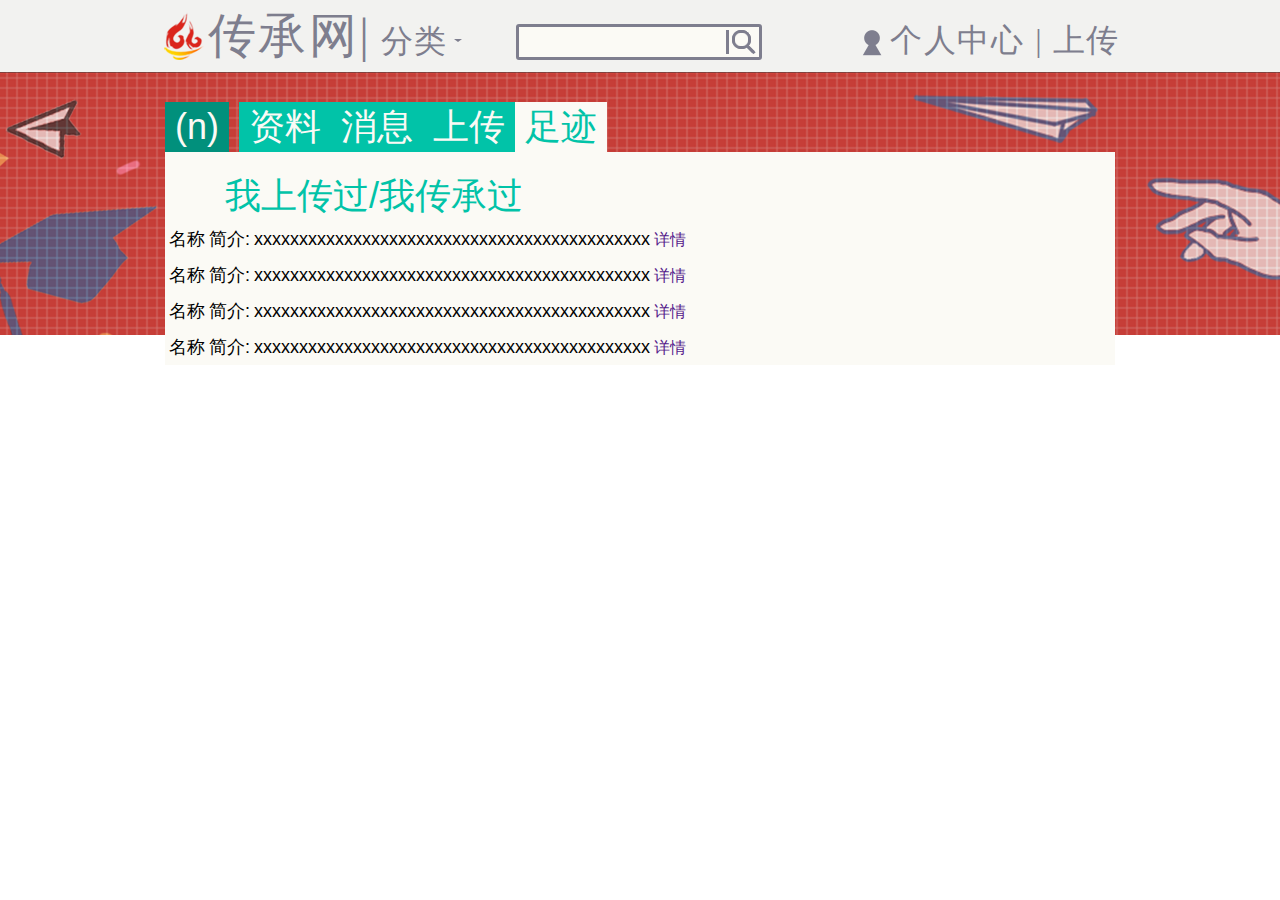
==== ccw/footprint.html @ 0589fad3 "pages reset" ====
<!DOCTYPE html>
<html lang="zn-CH">
<head>
	<meta http-equiv="Content-Type" content="text/html;charset=UTF-8">
	<title>传承网</title>
	<link rel="stylesheet" href="./css/message-style.css" />
	<link rel="shortcut icon" href="./images/logo/logo.png" />
	<script src="./ajaxfileupload/jquery.js"></script>
	<!--  <script src="./ajaxfileupload/ajaxfileupload.js"></script> -->

	<!--  <script src="./scripts/jquery-1.11.0.js"></script> -->
	<script src="./scripts/info.js"></script>
</head>
<body>
	<header id="header">
		<nav id="nav">
			<h1 id="logo">
				<a id="inherit" href="">传承网</a>|
				<a id="sort" href="">分类<div class="slideDown"></div></a>
			</h1>
			<div id="search">
				<form action="">
					<input type="text">
				</form>
			</div>
			<h2 id="login">
				<a href="">个人中心 </a>|
				<a href="">上传</a>
			</h2>
		</nav>
	</header>
	<div id="container">
		<div id="second_nav_border">
			<div id="second_nav">
				<span id="inherit-rank">(n)</span>
				<a href="">资料</a>
				<a href="">消息</a>
				<a href="">上传</a>
				<span class="span-active">足迹</span>
			</div>
		</div>
		<div id="info">
			<h3>我上传过/我传承过</h3>
			<ul id="foot">
				<li>
					<img src="" id="tou">
					<span id="name">名称</span>
					<span id="intro">简介:</span>
					<span id="intro_con">xxxxxxxxxxxxxxxxxxxxxxxxxxxxxxxxxxxxxxxxxxxx</span>
					<a href="">详情</a>
				</li>
				<li>
					<img src="" id="tou">
					<span id="name">名称</span>
					<span id="intro">简介:</span>
					<span id="intro_con">xxxxxxxxxxxxxxxxxxxxxxxxxxxxxxxxxxxxxxxxxxxx</span>
					<a href="">详情</a>
				</li>
				<li>
					<img src="" id="tou">
					<span id="name">名称</span>
					<span id="intro">简介:</span>
					<span id="intro_con">xxxxxxxxxxxxxxxxxxxxxxxxxxxxxxxxxxxxxxxxxxxx</span>
					<a href="">详情</a>
				</li>
				<li>
					<img src="" id="tou">
					<span id="name">名称</span>
					<span id="intro">简介:</span>
					<span id="intro_con">xxxxxxxxxxxxxxxxxxxxxxxxxxxxxxxxxxxxxxxxxxxx</span>
					<a href="">详情</a>
				</li>
				
			</ul>
		</div>
	</div>
</body>
</html>
---- ccw/css/message-style.css ----
/*
 * ChuanChengWang
 *
 * @author    Lancelot at EcjtuNet
 * @version   1.0
 * @last-time 2014.7.18
 *
 */
/* file loading
 ------------------------------------ */
/*           CSS Reset           */
/*
 * http://meyerweb.com/eric/tools/css/reset/    v2.0 | 20110126
 * License: none (public domain)
 */
html, body, div, span, applet, object, iframe, h1, h2, h3, h4, h5, h6, p, blockquote, pre, a, abbr, acronym, address, big, cite, code, del, dfn, em, img, ins, kbd, q, s, samp, small, strike, strong, sub, sup, tt, var, b, u, i, center, dl, dt, dd, ol, ul, li, fieldset, form, label, legend, table, caption, tbody, tfoot, thead, tr, th, td, article, aside, canvas, details, embed, figure, figcaption, footer, header, hgroup, menu, nav, output, ruby, section, summarytime, mark, audio, video {
  margin: 0;
  padding: 0;
  border: 0;
  font-size: 100%;
  font: inherit;
  vertical-align: baseline; }

/* HTML5 display-role reset for older browsers */
article, aside, details, figcaption, figure, footer, header, hgroup, menu, nav, section {
  display: block; }

body {
  line-height: 1; }

ol, ul {
  list-style: none; }

blockquote, q {
  quotes: none; }

blockquote:before, blockquote:after,
q:before, q:after {
  content: '';
  content: none; }

table {
  border-collapse: collapse;
  border-spacing: 0; }

a, a:link, a:visited {
  text-decoration: none; }

/* color
 ------------------------------------- */
/* font
 ------------------------------------ */
/* layout
 ------------------------------------ */
/* path
 ------------------------------------ */
header {
  width: 100%;
  height: 72px;
  background: #f2f2f0; }

nav {
  width: 960px;
  margin: 0 auto; }

nav h1 {
  display: inline-block;
  height: 72px;
  line-height: 72px;
  padding-left: 48px;
  color: #7e7e8e;
  background: url(../images/logo/logo.png) left center no-repeat;
  font-size: 48px;
  font-weight: normal;
  font-family: Times, sans-serif; }

nav h1 a {
  color: #7e7e8e;
  transition: text-shadow .5s; }

nav h1 a:hover, nav h1 a:active {
  text-shadow: 0 1px 2px rgba(0, 0, 0, 0.3); }

nav h1 a#inherit {
  letter-spacing: .05em;
  font-size: 48px;
  font-weight: normal;
  font-family: youyuan, Microsoft Yahei, Arial, sans-serif; }

nav h1 a#sort {
  padding-right: 12px;
  letter-spacing: .05em;
  font-size: 32px;
  font-weight: normal;
  font-family: Microsoft Yahei, heiti, Arial, sans-serif; }

.slideDown {
  display: inline-block;
  position: relative;
  top: -10px;
  right: -6px;
  width: 0;
  height: 0;
  border-top: 3px solid #7e7e8e;
  border-left: 4px solid transparent;
  border-right: 4px solid transparent; }

nav #search {
  display: inline-block;
  position: absolute;
  height: 72px; }

#search input {
  width: 196px;
  height: 30px;
  margin: 24px 0 0 48px;
  padding: 0 36px 0 8px;
  border: 3px solid #7e7e8e;
  border-radius: 3px;
  background: #fbfaf5 url(../images/logo/search.png) right center no-repeat;
  font-size: 21px;
  font-family: Microsoft Yahei, Arial, sans-serif;
  color: #7e7e8e; }

nav h2 {
  float: right;
  height: 72px;
  line-height: 81px;
  padding-left: 48px;
  color: #7e7e8e;
  font-size: 32px;
  font-weight: normal;
  font-family: Times, sans-serif;
  letter-spacing: .05em;
  background: url(../images/logo/login.png) 12px 24px no-repeat; }

nav h2 a {
  color: #7e7e8e;
  font-size: 32px;
  font-weight: normal;
  font-family: Microsoft Yahei, Arial, sans-serif;
  transition: text-shadow .5s;
  -webkit-transition: text-shadow .5s;
  -moz-transition: text-shadow .5s;
  -o-transition: text-shadow .5s; }

nav h2 a:hover, nav h2 a:active {
  text-shadow: 0 1px 2px rgba(0, 0, 0, 0.3); }

#container {
  width: 100%;
  /*height: 600px;*/
  background: url(../images/background.png) top center no-repeat; }

#second_nav_border {
  height: 50px;
  width: 950px;
  top: 30px;
  position: relative;
  margin: 0 auto; }

#second_nav {
  width: 450px;
  height: 50px;
  position: relative;
  font: normal 36px/50px Microsoft Yahei, Arial, sans-serif;
  color: white; }
  #second_nav span, #second_nav a {
    float: left;
    display: inline-block;
    height: 50px;
    padding: 0 10px;
    background: #01c3a8;
    color: #fbfaf5; }
  #second_nav #inherit-rank {
    background: #01907c;
    margin-right: 10px; }
  #second_nav .span-active {
    background: #fbfaf5;
    color: #01c3a8; }

#info {
  width: 950px;
  /*height: 600px;*/
  margin: 0 auto;
  position: relative;
  top: 30px;
  /*border-top: 10px #01c3a8 solid;*/
  background-color: #fbfaf5; }
  #info span, #info p {
    font: normal 18px/36px Microsoft Yahei, Microsoft Jhenghei, Arial, sans-serif; }
  #info h3 {
    font: normal 36px Microsoft Yahei, Arial, sans-serif;
    color: #01c3a8;
    padding: 20px 60px 0; }
  #info #line {
    position: relative;
    width: 840px;
    height: 1px;
    top: 40px;
    left: 60px;
    margin-bottom: 40px;
    background-color: #01c3a8; }
  #info #request {
    position: relative;
    width: 840px;
    top: 20px;
    left: 60px; }
    #info #request li {
      font-size: 18px;
      color: #01c3a8;
      line-height: 30px; }
      #info #request li .font {
        font-size: 25px; }
    #info #request .right {
      float: right; }
  #info #recorde {
    position: relative;
    width: 840px;
    top: 20px;
    left: 60px; }
    #info #recorde li {
      font-size: 18px;
      width: 840px;
      font: normal 18px/30px Microsoft Yahei, Arial, sans-serif;
      text-align: left;
      color: #01c3a8; }
      #info #recorde li span {
        color: #01c3a8; }
    #info #recorde .right {
      float: right; }
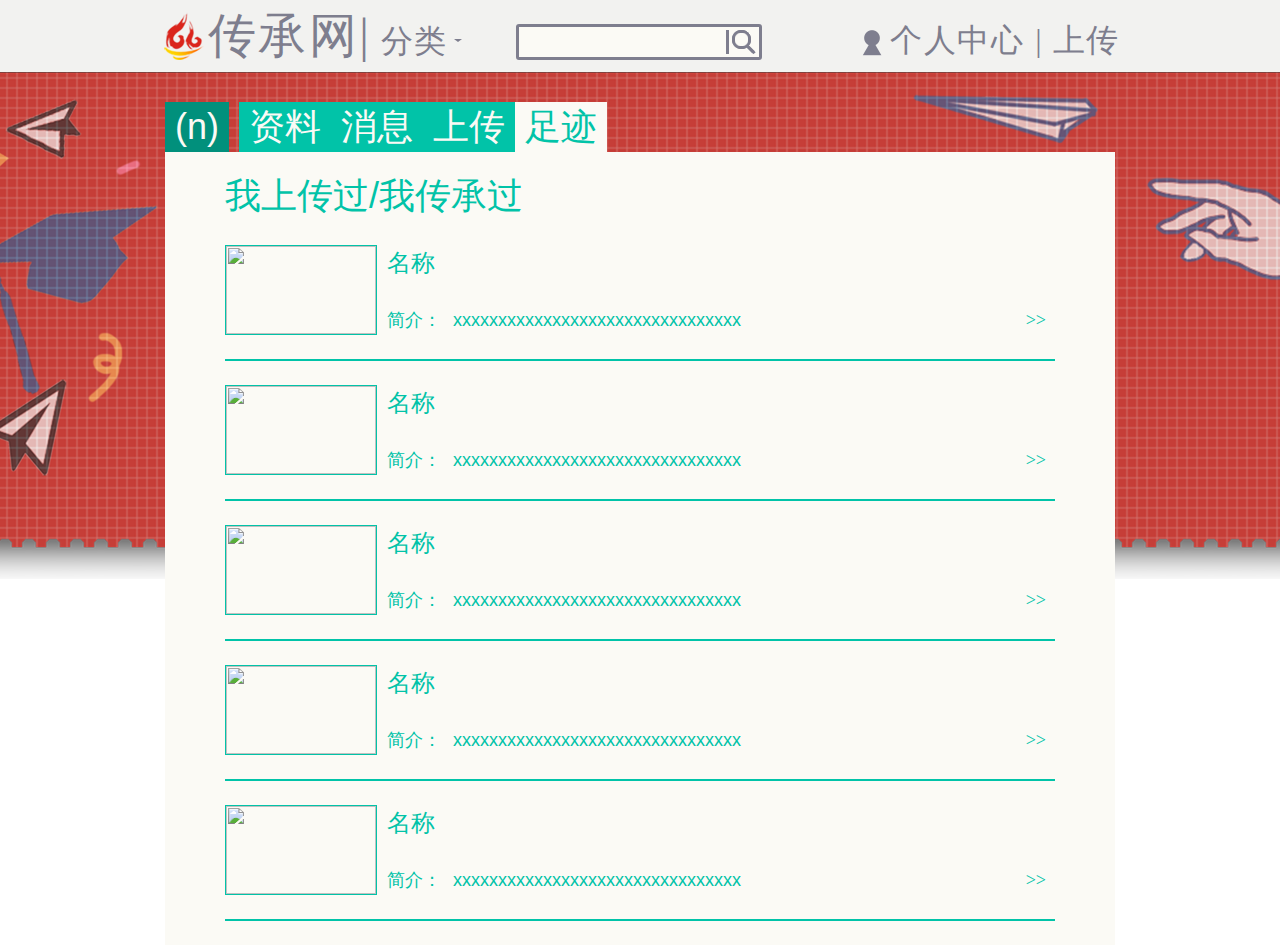
==== commit d8f2d356: "some changes" ====
--- a/ccw/footprint.html
+++ b/ccw/footprint.html
@@ -3,7 +3,7 @@
 <head>
 	<meta http-equiv="Content-Type" content="text/html;charset=UTF-8">
 	<title>传承网</title>
-	<link rel="stylesheet" href="./css/message-style.css" />
+	<link rel="stylesheet" href="./css/footprint-style.css" />
 	<link rel="shortcut icon" href="./images/logo/logo.png" />
 	<script src="./ajaxfileupload/jquery.js"></script>
 	<!--  <script src="./ajaxfileupload/ajaxfileupload.js"></script> -->
@@ -43,34 +43,30 @@
 			<h3>我上传过/我传承过</h3>
 			<ul id="foot">
 				<li>
-					<img src="" id="tou">
-					<span id="name">名称</span>
-					<span id="intro">简介:</span>
-					<span id="intro_con">xxxxxxxxxxxxxxxxxxxxxxxxxxxxxxxxxxxxxxxxxxxx</span>
-					<a href="">详情</a>
+					<img src="" class="tou">
+					<h4 class="name">名称</h4>
+					<p class="intro">简介：<span class="intro-con">xxxxxxxxxxxxxxxxxxxxxxxxxxxxxxxx</span><a href="">>></a></p>
 				</li>
 				<li>
-					<img src="" id="tou">
-					<span id="name">名称</span>
-					<span id="intro">简介:</span>
-					<span id="intro_con">xxxxxxxxxxxxxxxxxxxxxxxxxxxxxxxxxxxxxxxxxxxx</span>
-					<a href="">详情</a>
+					<img src="" class="tou">
+					<h4 class="name">名称</h4>
+					<p class="intro">简介：<span class="intro-con">xxxxxxxxxxxxxxxxxxxxxxxxxxxxxxxx</span><a href="">>></a></p>
 				</li>
 				<li>
-					<img src="" id="tou">
-					<span id="name">名称</span>
-					<span id="intro">简介:</span>
-					<span id="intro_con">xxxxxxxxxxxxxxxxxxxxxxxxxxxxxxxxxxxxxxxxxxxx</span>
-					<a href="">详情</a>
+					<img src="" class="tou">
+					<h4 class="name">名称</h4>
+					<p class="intro">简介：<span class="intro-con">xxxxxxxxxxxxxxxxxxxxxxxxxxxxxxxx</span><a href="">>></a></p>
 				</li>
 				<li>
-					<img src="" id="tou">
-					<span id="name">名称</span>
-					<span id="intro">简介:</span>
-					<span id="intro_con">xxxxxxxxxxxxxxxxxxxxxxxxxxxxxxxxxxxxxxxxxxxx</span>
-					<a href="">详情</a>
+					<img src="" class="tou">
+					<h4 class="name">名称</h4>
+					<p class="intro">简介：<span class="intro-con">xxxxxxxxxxxxxxxxxxxxxxxxxxxxxxxx</span><a href="">>></a></p>
 				</li>
-				
+				<li>
+					<img src="" class="tou">
+					<h4 class="name">名称</h4>
+					<p class="intro">简介：<span class="intro-con">xxxxxxxxxxxxxxxxxxxxxxxxxxxxxxxx</span><a href="">>></a></p>
+				</li>
 			</ul>
 		</div>
 	</div>
--- a/ccw/css/footprint-style.css
+++ b/ccw/css/footprint-style.css
@@ -0,0 +1,227 @@
+/*
+ * ChuanChengWang
+ *
+ * @author    Lancelot at EcjtuNet
+ * @version   1.0
+ * @last-time 2014.7.18
+ *
+ */
+/* file loading
+ ------------------------------------ */
+/*           CSS Reset           */
+/*
+ * http://meyerweb.com/eric/tools/css/reset/    v2.0 | 20110126
+ * License: none (public domain)
+ */
+html, body, div, span, applet, object, iframe, h1, h2, h3, h4, h5, h6, p, blockquote, pre, a, abbr, acronym, address, big, cite, code, del, dfn, em, img, ins, kbd, q, s, samp, small, strike, strong, sub, sup, tt, var, b, u, i, center, dl, dt, dd, ol, ul, li, fieldset, form, label, legend, table, caption, tbody, tfoot, thead, tr, th, td, article, aside, canvas, details, embed, figure, figcaption, footer, header, hgroup, menu, nav, output, ruby, section, summarytime, mark, audio, video {
+  margin: 0;
+  padding: 0;
+  border: 0;
+  font-size: 100%;
+  font: inherit;
+  vertical-align: baseline; }
+
+/* HTML5 display-role reset for older browsers */
+article, aside, details, figcaption, figure, footer, header, hgroup, menu, nav, section {
+  display: block; }
+
+body {
+  line-height: 1; }
+
+ol, ul {
+  list-style: none; }
+
+blockquote, q {
+  quotes: none; }
+
+blockquote:before, blockquote:after,
+q:before, q:after {
+  content: '';
+  content: none; }
+
+table {
+  border-collapse: collapse;
+  border-spacing: 0; }
+
+a, a:link, a:visited {
+  text-decoration: none; }
+
+/* color
+ ------------------------------------- */
+/* font
+ ------------------------------------ */
+/* layout
+ ------------------------------------ */
+/* path
+ ------------------------------------ */
+header {
+  width: 100%;
+  height: 72px;
+  background: #f2f2f0; }
+
+nav {
+  width: 960px;
+  margin: 0 auto; }
+
+nav h1 {
+  display: inline-block;
+  height: 72px;
+  line-height: 72px;
+  padding-left: 48px;
+  color: #7e7e8e;
+  background: url(../images/logo/logo.png) left center no-repeat;
+  font-size: 48px;
+  font-weight: normal;
+  font-family: Times, sans-serif; }
+
+nav h1 a {
+  color: #7e7e8e;
+  transition: text-shadow .5s; }
+
+nav h1 a:hover, nav h1 a:active {
+  text-shadow: 0 1px 2px rgba(0, 0, 0, 0.3); }
+
+nav h1 a#inherit {
+  letter-spacing: .05em;
+  font-size: 48px;
+  font-weight: normal;
+  font-family: Youyuan, Microsoft Yahei, Arial, sans-serif; }
+
+nav h1 a#sort {
+  padding-right: 12px;
+  letter-spacing: .05em;
+  font-size: 32px;
+  font-weight: normal;
+  font-family: Microsoft Yahei, Heiti, Arial, sans-serif; }
+
+.slideDown {
+  display: inline-block;
+  position: relative;
+  top: -10px;
+  right: -6px;
+  width: 0;
+  height: 0;
+  border-top: 3px solid #7e7e8e;
+  border-left: 4px solid transparent;
+  border-right: 4px solid transparent; }
+
+nav #search {
+  display: inline-block;
+  position: absolute;
+  height: 72px; }
+
+#search input {
+  width: 196px;
+  height: 30px;
+  margin: 24px 0 0 48px;
+  padding: 0 36px 0 8px;
+  border: 3px solid #7e7e8e;
+  border-radius: 3px;
+  background: #fbfaf5 url(../images/logo/search.png) right center no-repeat;
+  font-size: 21px;
+  font-family: Microsoft Yahei, Arial, sans-serif;
+  color: #7e7e8e; }
+
+nav h2 {
+  float: right;
+  height: 72px;
+  line-height: 81px;
+  padding-left: 48px;
+  color: #7e7e8e;
+  font-size: 32px;
+  font-weight: normal;
+  font-family: Times, sans-serif;
+  letter-spacing: .05em;
+  background: url(../images/logo/login.png) 12px 24px no-repeat; }
+
+nav h2 a {
+  color: #7e7e8e;
+  font-size: 32px;
+  font-weight: normal;
+  font-family: Microsoft Yahei, Arial, sans-serif;
+  transition: text-shadow .5s;
+  -webkit-transition: text-shadow .5s;
+  -moz-transition: text-shadow .5s;
+  -o-transition: text-shadow .5s; }
+
+nav h2 a:hover, nav h2 a:active {
+  text-shadow: 0 1px 2px rgba(0, 0, 0, 0.3); }
+
+#container {
+  width: 100%;
+  min-height: 540px;
+  background: url(../images/background.png) top center no-repeat; }
+
+#second_nav_border {
+  height: 50px;
+  width: 950px;
+  top: 30px;
+  position: relative;
+  margin: 0 auto; }
+
+#second_nav {
+  width: 450px;
+  height: 50px;
+  position: relative;
+  font: normal 36px/50px Microsoft Yahei, Arial, sans-serif;
+  color: white; }
+  #second_nav span, #second_nav a {
+    float: left;
+    display: inline-block;
+    height: 50px;
+    padding: 0 10px;
+    background: #01c3a8;
+    color: #fbfaf5; }
+  #second_nav a:hover, #second_nav a:active {
+    background: #fbfaf5;
+    color: #01c3a8; }
+  #second_nav #inherit-rank {
+    background: #01907c;
+    margin-right: 10px; }
+  #second_nav .span-active {
+    background: #fbfaf5;
+    color: #01c3a8; }
+
+#info {
+  width: 950px;
+  /*height: 600px;*/
+  margin: 0 auto;
+  position: relative;
+  top: 30px;
+  /*border-top: 10px #01c3a8 solid;*/
+  background-color: #fbfaf5; }
+  #info h3 {
+    padding: 20px 60px 0;
+    font: normal 36px Microsoft Yahei, Arial, sans-serif;
+    color: #01c3a8; }
+  #info ul#foot {
+    padding: 0 60px 24px 60px; }
+    #info ul#foot li {
+      position: relative;
+      font: normal 18px/30px Microsoft Yahei, Arial, sans-serif;
+      color: #01c3a8;
+      border-bottom: 2px solid #01c3a8; }
+      #info ul#foot li img.tou {
+        position: absolute;
+        width: 150px;
+        height: 88px;
+        border: 1px solid #01c3a8; }
+      #info ul#foot li h4, #info ul#foot li p {
+        padding-left: 162px;
+        margin: 24px 0; }
+      #info ul#foot li h4 {
+        font: normal 24px/36px Microsoft Yahei, Arial, sans-serif; }
+      #info ul#foot li span {
+        margin: 0 12px; }
+      #info ul#foot li a {
+        float: right;
+        display: inline-block;
+        height: 30px;
+        padding: 0 9px;
+        font: normal 18px/30px Times, sans-serif;
+        background: #fbfaf5;
+        color: #01c3a8;
+        border-radius: 3px; }
+      #info ul#foot li a:hover, #info ul#foot li a:active {
+        background: #01c3a8;
+        color: #fbfaf5; }
